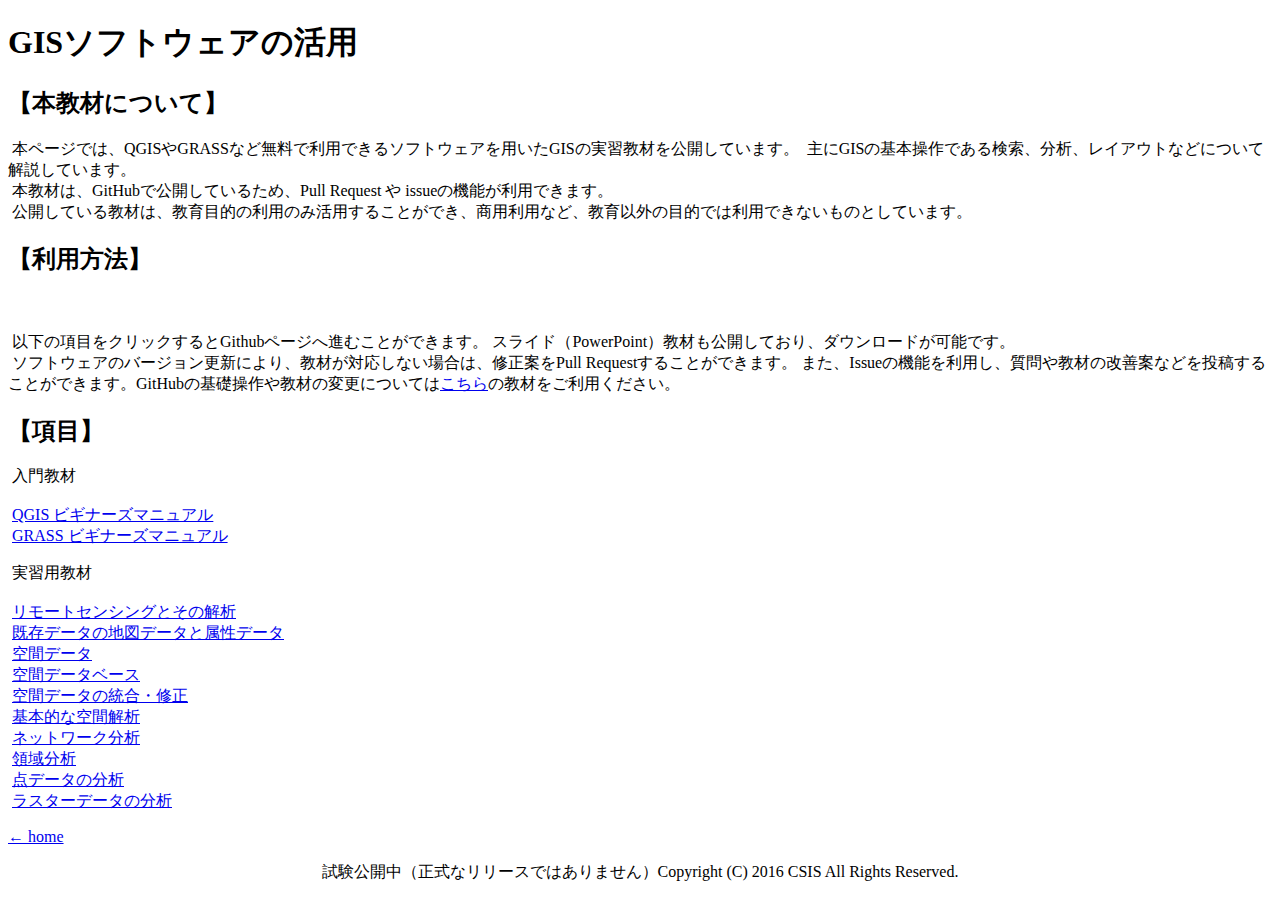
==== home/page/software.html @ 805d67cb "Update software.html" ====
<!DOCTYPE html>
<html lang="ja">

<head>
    <meta charset="utf-8">
    <link rel="stylesheet" href="css/style.css">
    <title>GISソフトウェアの活用</title>
  </head>
  <body>
  <div id="page">
  <h1>GISソフトウェアの活用</h1>
    <div class="border">
    <h2>【本教材について】</h2>
    <p class="h2moji">
      &nbsp;本ページでは、QGISやGRASSなど無料で利用できるソフトウェアを用いたGISの実習教材を公開しています。
      &nbsp;主にGISの基本操作である検索、分析、レイアウトなどについて解説しています。<br>
      &nbsp;本教材は、GitHubで公開しているため、Pull Request や issueの機能が利用できます。<br>
      &nbsp;公開している教材は、教育目的の利用のみ活用することができ、商用利用など、教育以外の目的では利用できないものとしています。
   </p>
   <h2>【利用方法】</h2>
　　　<p class="h2moji">
  &nbsp;以下の項目をクリックするとGithubページへ進むことができます。
スライド（PowerPoint）教材も公開しており、ダウンロードが可能です。<br>
&nbsp;ソフトウェアのバージョン更新により、教材が対応しない場合は、修正案をPull Requestすることができます。
また、Issueの機能を利用し、質問や教材の改善案などを投稿することができます。GitHubの基礎操作や教材の変更については<a href="https://github.com/yamauchi-inochu/demo/blob/master/Markdown/インターネットの活用に関する教材/GitHubビギナーズマニュアル/GitHubビギナーズマニュアル.md#githubビギナーズマニュアル" target="_blank">こちら</a>の教材をご利用ください。
</p>
   <h2>【項目】</h2>
   <div id="lmokuji">
     <p class="h2moji">
         &nbsp;入門教材<br><br>
         &nbsp;<a href="https://github.com/yamauchi-inochu/demo/blob/master/Markdown/QGISビギナーズマニュアル/QGISビギナーズマニュアル.md#qgisビギナーズマニュアル" target="_blank">QGIS ビギナーズマニュアル</a><br>&nbsp;<a href="https://github.com/yamauchi-inochu/demo/blob/master/Markdown/GRASSビギナーズマニュアル/GRASSビギナーズマニュアル.md#grassビギナーズマニュアル" target="_blank">GRASS ビギナーズマニュアル</a>
    </p>
  </div>
  <div id="rmokuji">
    <p class="h2moji">
      &nbsp;実習用教材<br><br>&nbsp;<a href="https://github.com/yamauchi-inochu/demo/blob/master/Markdown/06_リモートセンシングとその解析/リモートセンシングとその解析.md#リモートセンシングとその解析" target="_blank">リモートセンシングとその解析</a><br>&nbsp;<a href="https://github.com/yamauchi-inochu/demo/blob/master/Markdown/07_既存データの地図データと属性データ/既存データの地図データと属性データ.md#既存データの地図データと属性データ"  target="_blank">既存データの地図データと属性データ</a><br>&nbsp;<a href="https://github.com/yamauchi-inochu/demo/blob/master/Markdown/08_空間データ/空間データ.md#空間データ" target="_blank">空間データ</a><br>&nbsp;<a href="https://github.com/yamauchi-inochu/demo/blob/master/Markdown/09_空間データベース/空間データベース.md#空間データベース" target="_blank">空間データベース</a><br>&nbsp;<a href="https://github.com/yamauchi-inochu/demo/blob/master/Markdown/10_空間データの統合・修正/空間データの統合・修正.md#空間データの統合・修正" target="_blank">空間データの統合・修正</a><br>&nbsp;<a href="https://github.com/yamauchi-inochu/demo/blob/master/Markdown/11_基本的な空間解析/基本的な空間解析.md#基本的な空間解析" target="_blank">基本的な空間解析</a><br>&nbsp;<a href="https://github.com/yamauchi-inochu/demo/blob/master/Markdown/12_ネットワーク分析/ネットワーク分析.md#ネットワーク分析" target="_blank">ネットワーク分析</a><br>&nbsp;<a href="https://github.com/yamauchi-inochu/demo/blob/master/Markdown/13_領域分析/領域分析.md#領域分析" target="_blank">領域分析</a><br>&nbsp;<a href="https://github.com/yamauchi-inochu/demo/blob/master/Markdown/14_点データの分析/点データの分析.md#点データの分析" target="_blank">点データの分析</a><br>&nbsp;<a href="https://github.com/yamauchi-inochu/demo/blob/master/Markdown/15_ラスタデータの分析/ラスタデータの分析.md#ラスタデータの分析" target="_blank">ラスターデータの分析</a><br>
   </p>
    </div>
    <p><a href="../index.html" class="back">← home</a></p>
   </div>
   <div id="footer">
     <center>試験公開中（正式なリリースではありません）Copyright (C) 2016 CSIS All Rights Reserved.</center>
   </div>
 </div>
</body>
</html>
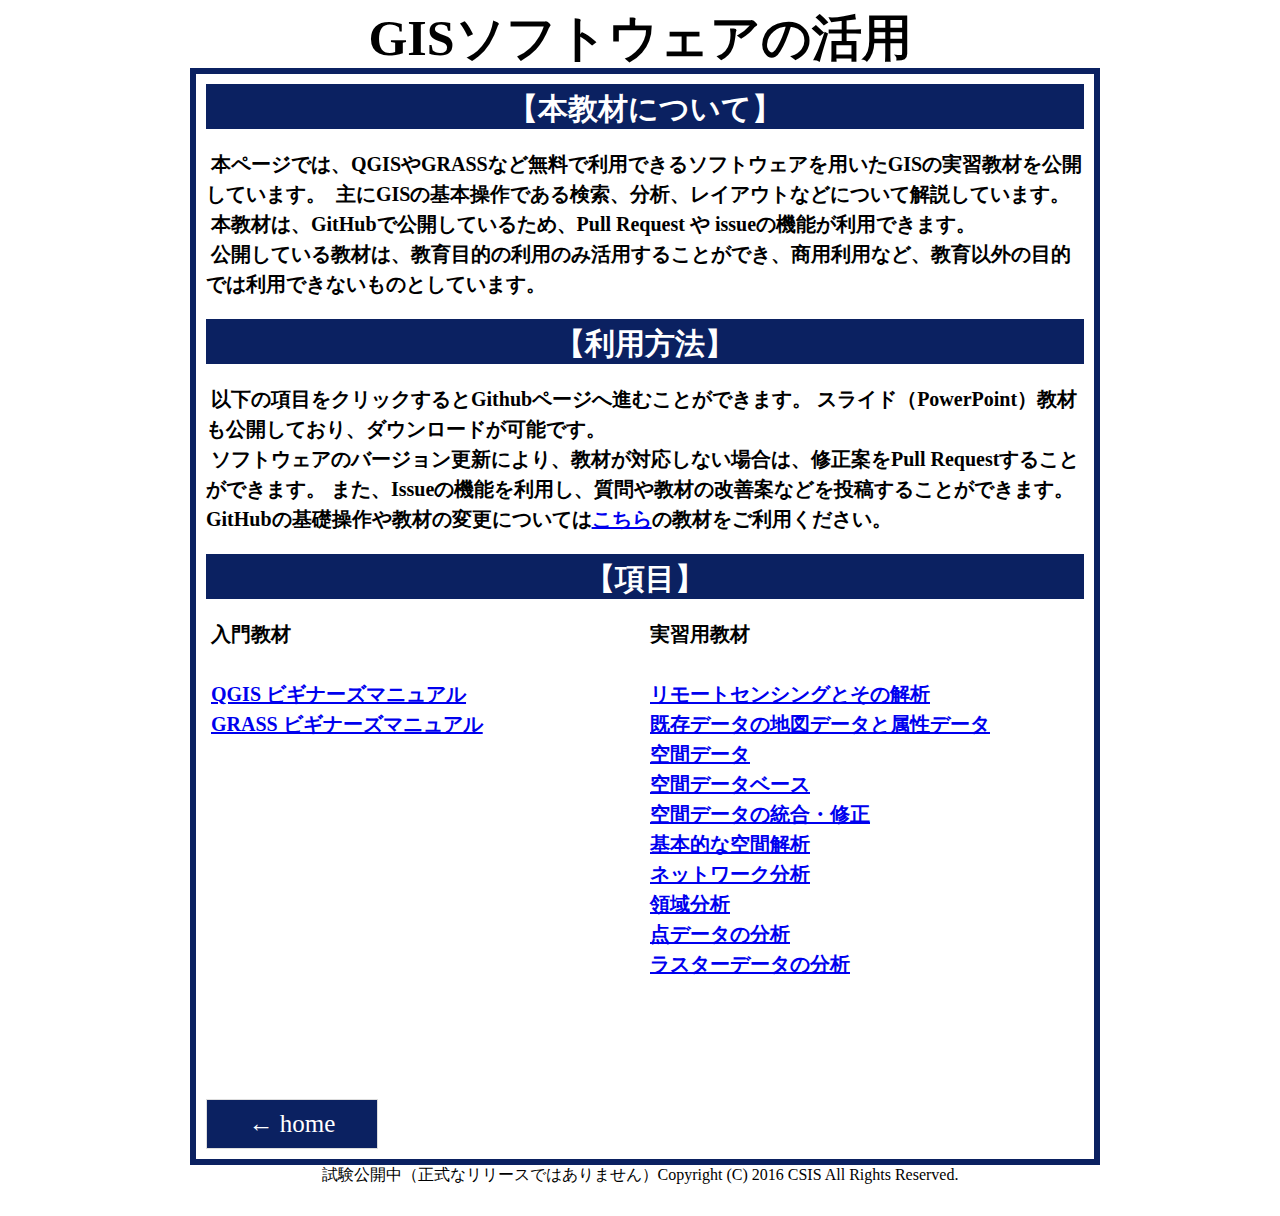
==== commit 16d9551f: "リンクを修正" ====
--- a/home/page/software.html
+++ b/home/page/software.html
@@ -22,18 +22,18 @@
   &nbsp;以下の項目をクリックするとGithubページへ進むことができます。
 スライド（PowerPoint）教材も公開しており、ダウンロードが可能です。<br>
 &nbsp;ソフトウェアのバージョン更新により、教材が対応しない場合は、修正案をPull Requestすることができます。
-また、Issueの機能を利用し、質問や教材の改善案などを投稿することができます。GitHubの基礎操作や教材の変更については<a href="https://github.com/yamauchi-inochu/demo/blob/master/Markdown/インターネットの活用に関する教材/GitHubビギナーズマニュアル/GitHubビギナーズマニュアル.md#githubビギナーズマニュアル" target="_blank">こちら</a>の教材をご利用ください。
+また、Issueの機能を利用し、質問や教材の改善案などを投稿することができます。GitHubの基礎操作や教材の変更については<a href="https://github.com/yamauchi-inochu/demo/blob/master/GISオープン教材/インターネットの活用に関する教材/GitHubビギナーズマニュアル/GitHubビギナーズマニュアル.md#githubビギナーズマニュアル" target="_blank">こちら</a>の教材をご利用ください。
 </p>
    <h2>【項目】</h2>
    <div id="lmokuji">
      <p class="h2moji">
          &nbsp;入門教材<br><br>
-         &nbsp;<a href="https://github.com/yamauchi-inochu/demo/blob/master/Markdown/QGISビギナーズマニュアル/QGISビギナーズマニュアル.md#qgisビギナーズマニュアル" target="_blank">QGIS ビギナーズマニュアル</a><br>&nbsp;<a href="https://github.com/yamauchi-inochu/demo/blob/master/Markdown/GRASSビギナーズマニュアル/GRASSビギナーズマニュアル.md#grassビギナーズマニュアル" target="_blank">GRASS ビギナーズマニュアル</a>
+         &nbsp;<a href="https://github.com/yamauchi-inochu/demo/blob/master/GISオープン教材/QGISビギナーズマニュアル/QGISビギナーズマニュアル.md#qgisビギナーズマニュアル" target="_blank">QGIS ビギナーズマニュアル</a><br>&nbsp;<a href="https://github.com/yamauchi-inochu/demo/blob/master/GISオープン教材/GRASSビギナーズマニュアル/GRASSビギナーズマニュアル.md#grassビギナーズマニュアル" target="_blank">GRASS ビギナーズマニュアル</a>
     </p>
   </div>
   <div id="rmokuji">
     <p class="h2moji">
-      &nbsp;実習用教材<br><br>&nbsp;<a href="https://github.com/yamauchi-inochu/demo/blob/master/Markdown/06_リモートセンシングとその解析/リモートセンシングとその解析.md#リモートセンシングとその解析" target="_blank">リモートセンシングとその解析</a><br>&nbsp;<a href="https://github.com/yamauchi-inochu/demo/blob/master/Markdown/07_既存データの地図データと属性データ/既存データの地図データと属性データ.md#既存データの地図データと属性データ"  target="_blank">既存データの地図データと属性データ</a><br>&nbsp;<a href="https://github.com/yamauchi-inochu/demo/blob/master/Markdown/08_空間データ/空間データ.md#空間データ" target="_blank">空間データ</a><br>&nbsp;<a href="https://github.com/yamauchi-inochu/demo/blob/master/Markdown/09_空間データベース/空間データベース.md#空間データベース" target="_blank">空間データベース</a><br>&nbsp;<a href="https://github.com/yamauchi-inochu/demo/blob/master/Markdown/10_空間データの統合・修正/空間データの統合・修正.md#空間データの統合・修正" target="_blank">空間データの統合・修正</a><br>&nbsp;<a href="https://github.com/yamauchi-inochu/demo/blob/master/Markdown/11_基本的な空間解析/基本的な空間解析.md#基本的な空間解析" target="_blank">基本的な空間解析</a><br>&nbsp;<a href="https://github.com/yamauchi-inochu/demo/blob/master/Markdown/12_ネットワーク分析/ネットワーク分析.md#ネットワーク分析" target="_blank">ネットワーク分析</a><br>&nbsp;<a href="https://github.com/yamauchi-inochu/demo/blob/master/Markdown/13_領域分析/領域分析.md#領域分析" target="_blank">領域分析</a><br>&nbsp;<a href="https://github.com/yamauchi-inochu/demo/blob/master/Markdown/14_点データの分析/点データの分析.md#点データの分析" target="_blank">点データの分析</a><br>&nbsp;<a href="https://github.com/yamauchi-inochu/demo/blob/master/Markdown/15_ラスタデータの分析/ラスタデータの分析.md#ラスタデータの分析" target="_blank">ラスターデータの分析</a><br>
+      &nbsp;実習用教材<br><br>&nbsp;<a href="https://github.com/yamauchi-inochu/demo/blob/master/GISオープン教材/06_リモートセンシングとその解析/リモートセンシングとその解析.md#リモートセンシングとその解析" target="_blank">リモートセンシングとその解析</a><br>&nbsp;<a href="https://github.com/yamauchi-inochu/demo/blob/master/GISオープン教材/07_既存データの地図データと属性データ/既存データの地図データと属性データ.md#既存データの地図データと属性データ"  target="_blank">既存データの地図データと属性データ</a><br>&nbsp;<a href="https://github.com/yamauchi-inochu/demo/blob/master/GISオープン教材/08_空間データ/空間データ.md#空間データ" target="_blank">空間データ</a><br>&nbsp;<a href="https://github.com/yamauchi-inochu/demo/blob/master/GISオープン教材/09_空間データベース/空間データベース.md#空間データベース" target="_blank">空間データベース</a><br>&nbsp;<a href="https://github.com/yamauchi-inochu/demo/blob/master/GISオープン教材/10_空間データの統合・修正/空間データの統合・修正.md#空間データの統合・修正" target="_blank">空間データの統合・修正</a><br>&nbsp;<a href="https://github.com/yamauchi-inochu/demo/blob/master/GISオープン教材/11_基本的な空間解析/基本的な空間解析.md#基本的な空間解析" target="_blank">基本的な空間解析</a><br>&nbsp;<a href="https://github.com/yamauchi-inochu/demo/blob/master/GISオープン教材/12_ネットワーク分析/ネットワーク分析.md#ネットワーク分析" target="_blank">ネットワーク分析</a><br>&nbsp;<a href="https://github.com/yamauchi-inochu/demo/blob/master/GISオープン教材/13_領域分析/領域分析.md#領域分析" target="_blank">領域分析</a><br>&nbsp;<a href="https://github.com/yamauchi-inochu/demo/blob/master/GISオープン教材/14_点データの分析/点データの分析.md#点データの分析" target="_blank">点データの分析</a><br>&nbsp;<a href="https://github.com/yamauchi-inochu/demo/blob/master/GISオープン教材/15_ラスタデータの分析/ラスタデータの分析.md#ラスタデータの分析" target="_blank">ラスターデータの分析</a><br>
    </p>
     </div>
     <p><a href="../index.html" class="back">← home</a></p>
--- a/home/page/css/style.css
+++ b/home/page/css/style.css
@@ -0,0 +1,204 @@
+
+body {
+	background-color:#ffffff;
+	text-align:center;
+	float: center;
+	}
+
+#page {
+	width:900px;
+  height:1200px;
+  margin:0 auto;
+	text-align:left;
+	background-color:#ffffff;
+}
+
+.back{
+	 float: left;
+	 background: #0B2161;
+	 border: 1px solid #DDD;
+	 color: white;
+	 width: 150px;
+	 font-size:25px;
+	 font-family:'ヒラギノ角ゴ ProN W3','Hiragino Kaku Gothic ProN';
+	 padding: 10px 10px;
+	 text-align: center;
+	 text-decoration: none;
+}
+
+h1{
+	width: 900px;
+	height: 60px;
+  float:left;
+  font-size:50px;
+  font-family:'ヒラギノ角ゴ ProN W3','Hiragino Kaku Gothic ProN';
+	line-height: 60px;
+	text-align: center;
+  margin: auto;
+
+}
+.moji{
+  float:left;
+  font-size:15px;
+  font-family:'ヒラギノ角ゴ ProN W3','Hiragino Kaku Gothic ProN';
+}
+
+.border{
+	float:left;
+  width: 878px;
+	height: auto;
+  border-style: solid;
+	border-color: #0B2161;
+  border-width: 6px;
+  padding: 10px 10px;
+}
+
+h2{
+	width: 878px;
+	height:25px;
+  float:left;
+  font-size:30px;
+  font-family:'ヒラギノ角ゴ ProN W3','Hiragino Kaku Gothic ProN';
+	color: white;
+	line-height: 30px;
+  margin: 0 auto;
+	text-align: center;
+	padding: 10px 0px;
+	background-color: #0B2161;
+}
+.under_h2{
+	float:left;
+  width:880px;
+  height:220px;
+}
+.h2moji{
+  float:left;
+  font-size:20px;
+	font-weight: bold;
+  font-family:'ヒラギノ角ゴ ProN W3','Hiragino Kaku Gothic ProN';
+	line-height: 150%
+}
+
+#lmokuji{
+  float:left;
+  width:439px;
+  height:500px;
+  background-color: none;
+}
+
+#rmokuji{
+  float:left;
+  width:439px;
+  height:500px;
+  background-color: none;
+}
+
+h3{
+	width: 878px;
+	height:20px;
+  float:left;
+  font-size:24px;
+  font-family:'ヒラギノ角ゴ ProN W3','Hiragino Kaku Gothic ProN';
+  margin: 0 auto;
+	text-align: center;
+	padding: 10px 0px;
+	background-color: none;
+}
+
+.h2komoji
+{
+  float:left;
+  font-size:18px;
+	font-family:'ヒラギノ角ゴ ProN W3','Hiragino Kaku Gothic ProN';
+	margin: 0px auto;
+	}
+	.yagailmokuji{
+	  float:left;
+	  width:439px;
+	  height:300px;
+	  background-color: none;
+	}
+
+	.yagailmokuji p {
+		float:left;
+	  line-height: 150%
+
+	}
+
+	.yagairmokuji{
+	  float:left;
+	  width:439px;
+	  height:300px;
+	  background-color: none;
+	}
+ .yagairmokuji iframe{
+	  float:right;
+	  width:360px;
+	  height:240px;
+	  background-color: none;
+		margin: 30px 30px;
+	}
+
+.yagairmokuji img{
+ 	  float:right;
+ 	  width:360px;
+ 	  height:240px;
+ 	  background-color: none;
+ 		margin: 30px 30px;
+ 	}
+.image{
+  width:290px;
+  height:220px;
+	margin:0 auto;
+}
+
+h4{
+	font-size:20px;
+  font-family:'ヒラギノ角ゴ ProN W3','Hiragino Kaku Gothic ProN';
+	text-align: center;
+}
+
+.tablestyle{
+text-align: center;
+}
+table{
+
+margin-left : auto ;
+margin-right : auto ;
+}
+td{
+	font-size:18px;
+  font-family:'ヒラギノ角ゴ ProN W3','Hiragino Kaku Gothic ProN';
+	padding: 5px 5px;
+	list-style-type:none;
+}
+
+hr{
+	border-top: 1px solid #d9d9d9;
+	border-bottom: 1px solid #fff;
+}
+
+#footer{
+	float: left;
+  width:900px;
+  height:20px;
+  margin:0 auto;
+}
+
+.h2moji_about{
+  float:left;
+  font-size:16px;
+  font-family:'ヒラギノ角ゴ ProN W3','Hiragino Kaku Gothic ProN';
+	line-height: 150%
+}
+
+.box{
+	width:900px;
+  height:420px;
+}
+
+div .text p { float:left;
+  font-size:12px;
+	font-family:'ヒラギノ角ゴ ProN W3','Hiragino Kaku Gothic ProN';
+	margin: 0px auto;
+	}
